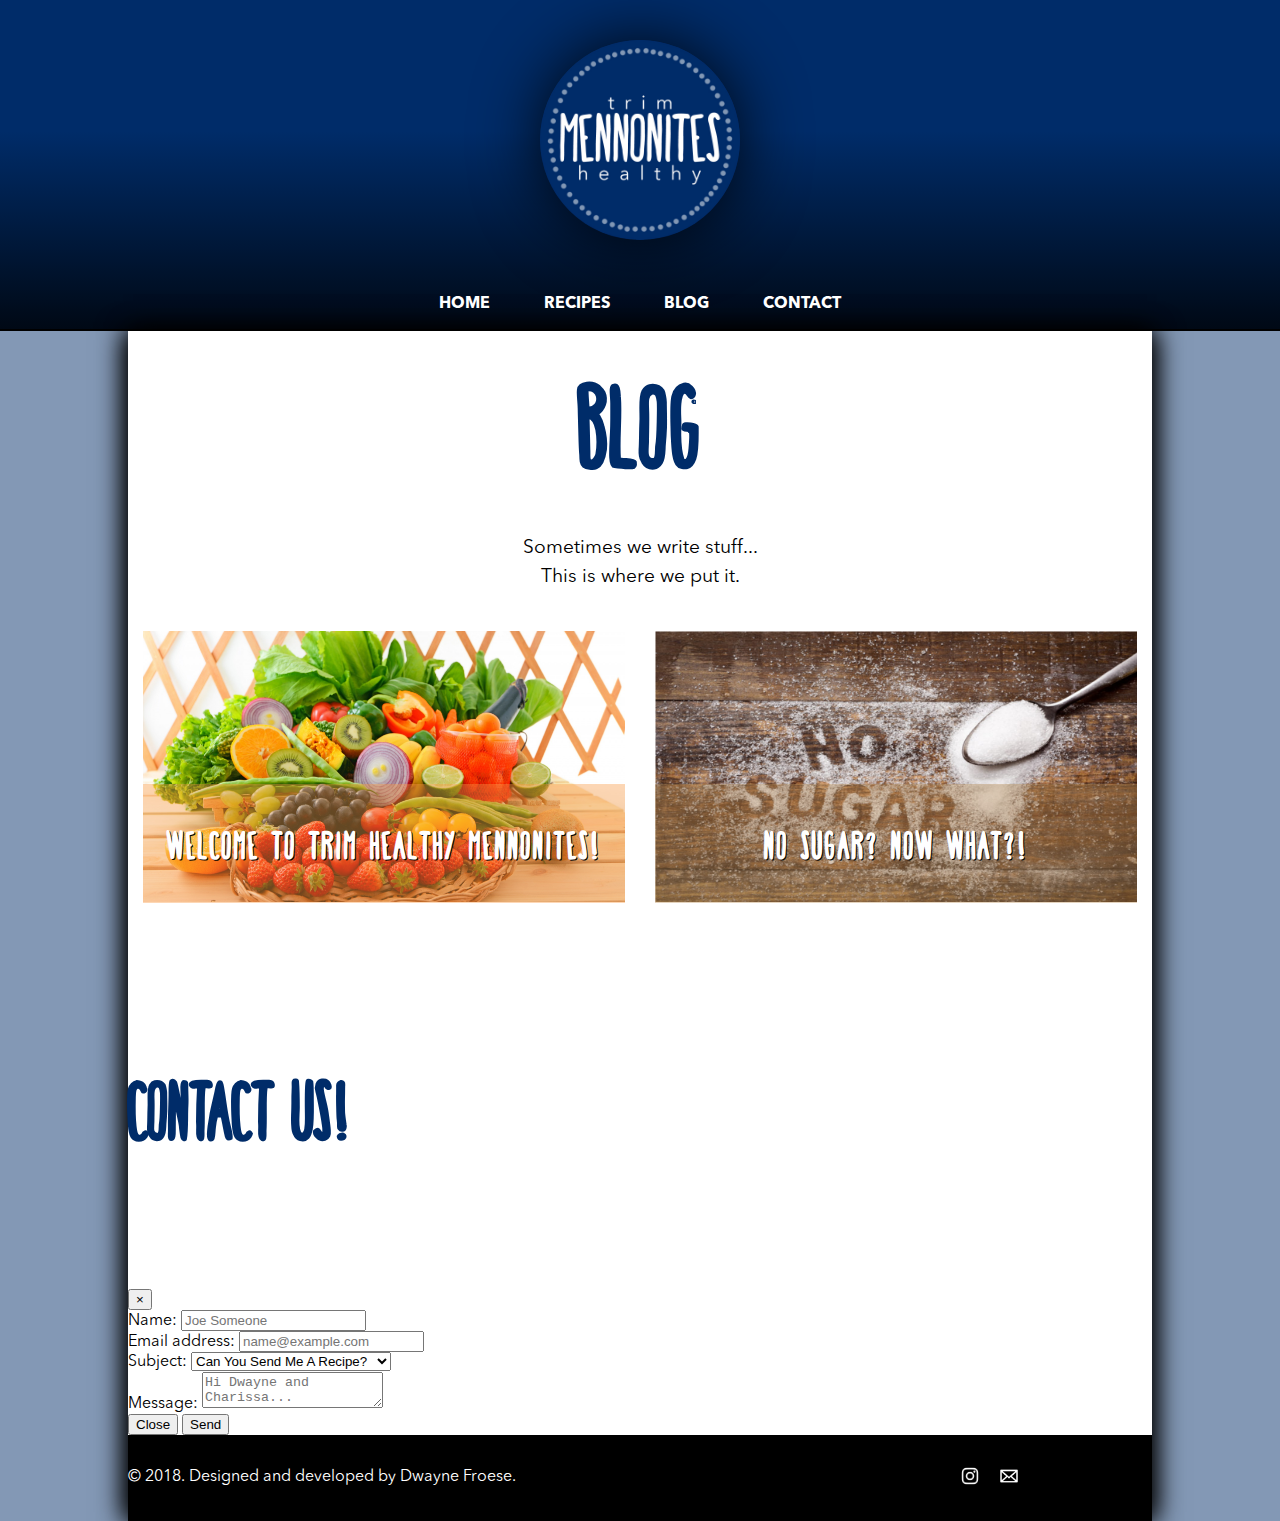
==== blog.html @ ed5131f8 "Initial commit including home page, two blogs, recipes, and contact modal" ====
<!DOCTYPE html>
<html>
<head>
    <title>Blog | Trim Healthy Mennonites</title>
    <link rel="icon" type="image/png" href="logo.png">
    <meta name="viewport" content="width=device-width, initial-scale=1.0">
    <meta charset="UTF-8">
    <script src="https://ajax.googleapis.com/ajax/libs/jquery/1.9.1/jquery.min.js"></script>
    <link rel="stylesheet" href="https://stackpath.bootstrapcdn.com/bootstrap/4.1.3/css/bootstrap.min.css" integrity="sha384-MCw98/SFnGE8fJT3GXwEOngsV7Zt27NXFoaoApmYm81iuXoPkFOJwJ8ERdknLPMO" crossorigin="anonymous">
    <script src="https://cdnjs.cloudflare.com/ajax/libs/popper.js/1.14.3/umd/popper.min.js" integrity="sha384-ZMP7rVo3mIykV+2+9J3UJ46jBk0WLaUAdn689aCwoqbBJiSnjAK/l8WvCWPIPm49" crossorigin="anonymous"></script>
    <script src="https://stackpath.bootstrapcdn.com/bootstrap/4.1.3/js/bootstrap.min.js" integrity="sha384-ChfqqxuZUCnJSK3+MXmPNIyE6ZbWh2IMqE241rYiqJxyMiZ6OW/JmZQ5stwEULTy" crossorigin="anonymous"></script>
    <script src="https://code.jquery.com/jquery-3.3.1.slim.min.js" integrity="sha384-q8i/X+965DzO0rT7abK41JStQIAqVgRVzpbzo5smXKp4YfRvH+8abtTE1Pi6jizo" crossorigin="anonymous"></script>
    <link rel="stylesheet" type="text/css" href="style.css">
</head>
<body>
    <header>
        <img src="thmennonites-logo.png" alt="The Trim Healthy Mennonites Logo" class="main-logo">
            <ul class="navbar col-md-8 justify-content-around mx-auto">
                <li><a href="index.html">Home</a></li>
                <li><a href="recipes.html">Recipes</a></li>
                <li><a href="blog.html">Blog</a></li>
                <li><a href="#" data-toggle="modal" data-target="#contact">Contact</a></li>
            </ul>
    </header>
    
    <div class="main-content">
        <h1>Blog</h1>
        <p class="biline">Sometimes we write stuff...<br>This is where we put it.</p>
        <div class="blognav">
            <div class="blog1"><a href="blog/welcome-to-trim-healthy-mennonites.html">
            <img src="blog-img/healthykitchen-1.jpg" alt="Healthy Living">
                <div class="blog-title">
                    <h3>Welcome to Trim Healthy Mennonites!</h3>
                </div></a>
            </div>
            <div class="blog2"><a href="blog/no-sugar-now-what.html">
            <img src="blog-img/nosugar-2.jpg" alt="No Sugar">
            <div class="blog-title">
                <h3>No Sugar? Now What?!</h3>
            </div></a>
        </div>
    </div>
    
<!-- Modal -->
    <div class="modal fade" id="contact" tabindex="-1" role="dialog" aria-labelledby="contactform" aria-hidden="true">
      <div class="modal-dialog" role="document">
        <div class="modal-content">
          <div class="modal-header">
            <h5 class="modal-title" id="contactform">Contact Us!</h5>
            <button type="button" class="close" data-dismiss="modal" aria-label="Close">
              <span aria-hidden="true">&times;</span>
            </button>
          </div>
          <div class="modal-body">
            <form>
              <div class="form-group">
                <label for="name">Name:</label>
                <input type="text" class="form-control" id="name" placeholder="Joe Someone">
              </div>
              <div class="form-group">
                <label for="email">Email address:</label>
                <input type="email" class="form-control" id="email" placeholder="name@example.com">
              </div>
              <div class="form-group">
                <label for="exampleFormControlSelect1">Subject:</label>
                <select class="form-control" id="exampleFormControlSelect1">
                  <option>Can You Send Me A Recipe?</option>
                  <option>HELP! I Just Started THM</option>
                  <option>I Need Some Meal Plan Ideas</option>
                  <option>Social Media</option>
                  <option>Other</option>
                </select>
              </div>
              <div class="form-group">
                <label for="message">Message:</label>
                <textarea class="form-control" id="message" placeholder="Hi Dwayne and Charissa..."></textarea>
              </div>
            </form>
          </div>
          <div class="modal-footer d-flex justify-content-between">
            <button type="button" class="btn btn-outline-secondary btn-lg" data-dismiss="modal">Close</button>
            <button type="button" class="btn btn-outline-dark btn-lg">Send</button>
          </div>
        </div>
      </div>
    </div>
    
    
    
    
<footer class="main-footer">
    <p>&copy; 2018. Designed and developed by Dwayne Froese.</p>
    <span><a href="https://www.instagram.com/trimhealthymennonites/" target="_blank"><img src="instagram-icon.png" alt="A linked icon to our Instagram account"></a>
    <a href="mailto:charissa_dwaynefroese@hotmail.com"><img src="Mail-Icon.png" alt="A linked icon to send us an email"></a></span>
</footer>
<script src="js/jquery-3.3.1.js"></script>
<script src="js/script.js"></script>
</body>
</html>
---- style.css ----
/*Mennonites is Happy Fox font and trim healthy is aviner next font*/
@font-face {
    font-family: "Happy Fox";
    src: url("fonts/HappyFox-Condensed.otf") format("opentype");
}

@font-face {
    font-family: "Avenir Next";
    src: url("fonts/AvenirNextLTPro-Regular.otf") format("opentype");    
}

@font-face {
    font-family: "Avenir Next";
    src: url("fonts/AvenirNextLTPro-Bold.otf") format("opentype"); font-weight: bold;   
}

@font-face {
    font-family: "Avenir Next";
    src: url("fonts/AvenirNextLTPro-It.otf") format("opentype"); font-style: italic; 
}

* {
    box-sizing: border-box;
}

body {
    width: 100%;
    margin: 0;
    display: flex;
    min-height: 100vh;
    flex-direction: column;
    
}


.main-logo {
    height: 200px;
    display: block;
    margin: 20px auto 0;

    border-radius: 50%;
    box-shadow: 0 0 70px -5px black;
}

header {
    padding-top: 20px;
    border-bottom: solid black 2px;
    width: 100%;
    background: linear-gradient(#002c69 40%, black 115%);
}

.navbar li {
    font-family: "Avenir Next", sans-serif;
    font-weight: bold;
    text-transform: uppercase;
    padding: 5px 0;
}

ul.navbar {

    color: white;
    margin-top: 40px;
    margin-bottom: 0;
    padding: 10px 0;
    width: 100%;
    text-align: center;
    position: relative;
    
}

.main-content {
    width: 100%;
    margin: 0 auto;
    background-color: white;   
}

.main-content p {
    padding: 1em;
    margin: 0 auto;
    width: 95%;
    line-height: 1.5;
    font-size: 1.2em;
}

h1 {
    color: #002c69;
    font-family: "Happy Fox", sans-serif;
    margin: 0;
    padding: 25px;
    text-align: center;
    letter-spacing: 3px;
    font-size: 3.5em;
}

h2 {
    font-family: "Happy Fox", sans-serif;
    font-size: 3em;
    color: #002c69;
    text-align: center;
}

p {
    font-family: "Avenir Next", sans-serif;
}

.instagram {
    width: 95%;
    margin: 25px auto;
    padding: 80px 25px 25px;
    background-color: #8398b5;
    
}

.biline {
    text-align: center;
}

.recipe-nav img {
    width: 100%;
    clip-path: circle();
    transition: transform .2s;
    margin-top: 5px;
}

.recipe-nav a {
    text-decoration: none;
    color: black;
}

.recipe-nav img:hover {
    transform: scale(1.1);    
}

.recipe-thumbnail-1,
.recipe-thumbnail-2,
.recipe-thumbnail-3,
.recipe-thumbnail-4,
.recipe-thumbnail-5,
.recipe-thumbnail-6,
.recipe-thumbnail-7,
.recipe-thumbnail-8 {
    display: inline-block;
    width: 50%;
    float: left;   
}


.recipe-nav p {
    text-align: center;
}

.recipe-nav {
    padding-bottom: 25px;
}


.full-recipes img {
    margin-top: 100px;
    width: 100%;
    box-shadow: 0 1px 10px black;
}

.full-recipes p:last-child {
    border-bottom: 1px solid slategrey;
}

.full-recipes {
    padding-bottom: 200px;
}

.full-recipes li {
    margin-left: 8%;
    font-family: "Avenir Next", sans-serif;
    list-style-type: square;
}

.blog1,
.blog2 {
    width: 90%;
    position: relative;
    margin: 0 auto;
    padding: 20px 0;
}

.blognav img{
    width: 100%;
}

.blog1 .blog-title {
   background-color: rgba(249, 154, 70, 0.4); 
}

.blog2 .blog-title {
   background-color: rgba(186, 143, 87, 0.4); 
}

.blog-title {
    color: white;
    width: 100%;
    max-width: 100%;
    text-align: center;
    position: absolute;
    bottom: 23px;  
    margin: 0;
    font-family: "Happy Fox", sans-serif;
    font-size: 2em;
    letter-spacing: 3px;
    text-shadow: 1px 1px black;
    transition: background-color .5s ease,
                box-shadow 0.5s ease;
    max-height: 100%;
}

.blog1 .blog-title:hover {
    background-color: rgba(249, 154, 70, 1.0);
    box-shadow: 0 -1px 5px -2px #000;
}

.blog2 .blog-title:hover {
    background-color: rgba(186, 143, 87, 1.0);
    box-shadow: 0 -1px 5px -2px #000;
}

.blog-img {
    width: 100%;
}

.navbar a {
    padding: 8px 25px;
    transition: color 0.5s ease;
}

li a:link {
    text-decoration: none;
    color: white;
}

li a:visited {
    color: white;
}

li a:hover {
    color: #8398b5;
}

p a:link {
    text-decoration: none;
    color: #002c69;
}

p a:visited {
    color: #002c69;
}

p a:hover {
    color: #8398b5;
}




.first-img {
    display: block;
    margin: 0 auto;
}

.main-footer {
    width: 100%;
    background-color: black;
    color: white;
    font-family: sans-serif;
    display: flex;
    justify-content: space-between;
/*    flex-wrap: wrap;*/
}

.main-footer p {
    padding: 30px 0 30px 12.5%;
    font-size: .7em;
    margin: 0;
}

.main-footer img {
    height: 20px;
}

footer span {
    float: right;
    margin: 26px 12.5% 26px 0;
}

.clearfix::after {
    content: "";
    clear: both;
    display: table;
}

/*****************************

        MODAL STYLES

*****************************/

#contactform {
    font-family: "Happy Fox", sans-serif;
    font-size: 5em;
    color: #002c69;
}

label {
    font-family: "Avenir Next", sans-serif;
}


/* Media Quiries */

@media (min-width: 768px) {
    .navbar li {
        display: inline-block;
    }
    
    .main-footer p {
        font-size: 16px;
    }
    
    .main-footer img {
        height: 30px;
    }
    
    .main-content {
        width: 80%;
        box-shadow: 5px 0 25px #000,
                    -5px 0 25px #000;
    }
    
    .main-content p {
        width: 75%;
        padding-left: 0;
        padding-right: 0;
    }
    
    #p2 {
        padding: 0;
    }
    
    .first-img {
    float: left;
    margin-left: 12.5%;
    margin-right: 20px;
    overflow: auto;
}
    body {
        background-color: #8398b5;
    }
    
    .recipe-thumbnail-1,
    .recipe-thumbnail-2,
    .recipe-thumbnail-3,
    .recipe-thumbnail-4,
    .recipe-thumbnail-5,
    .recipe-thumbnail-6,
    .recipe-thumbnail-7,
    .recipe-thumbnail-8 {
    width: 25%;  
    }
    
    .full-recipes li {
    margin-left: 18%;
    }
    
    h1 {
        font-size: 7em;
    }
    
    h2 {
        font-size: 5em;
        margin-bottom: 30px;
    }
    
    .blognav {
        display: flex;
        justify-content: space-between;
        align-items: stretch;
    }
    
    .blog1,
    .blog2 {
        flex: 1 50%;
        padding-left: 15px;
        padding-right: 15px;
    }
    
    .blog-title {
        width: calc(100% - 30px);
        max-height: calc(100% - 43px);
    }
}
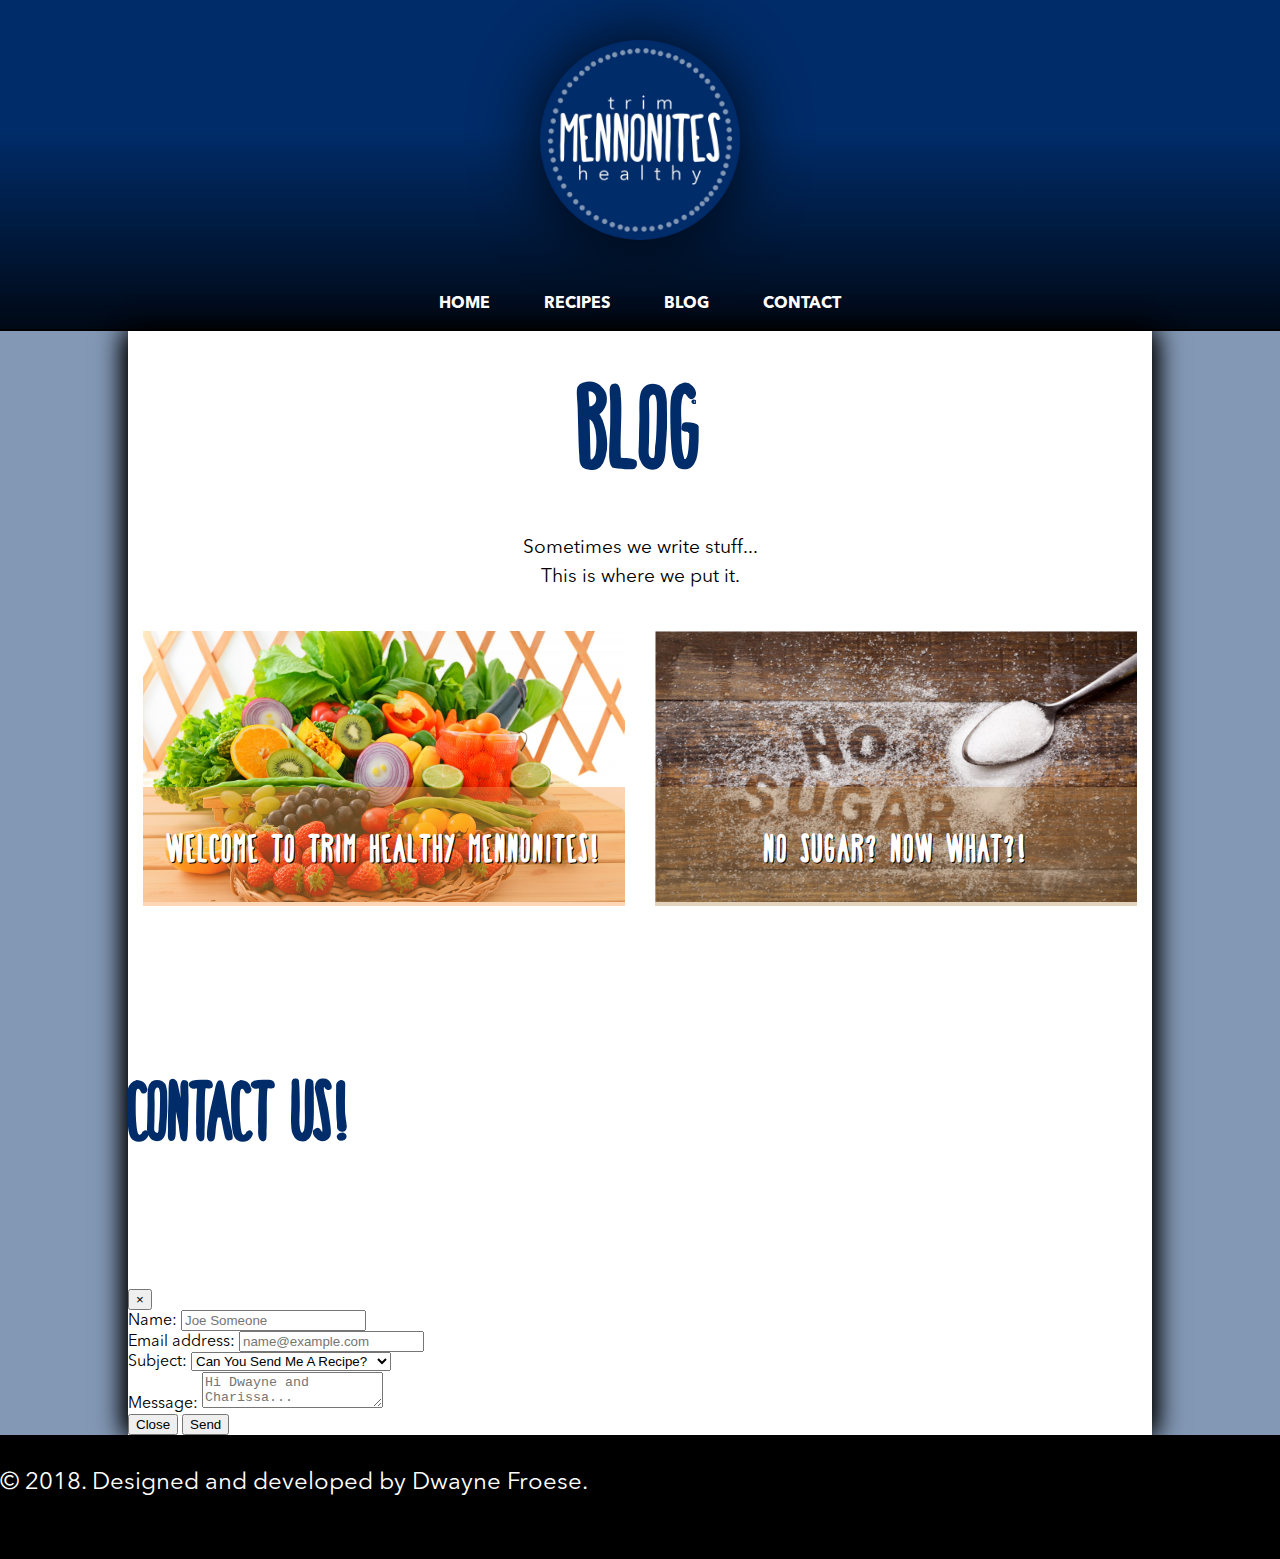
==== commit b2cba364: "Finished Footer" ====
--- a/blog.html
+++ b/blog.html
@@ -10,6 +10,8 @@
     <script src="https://cdnjs.cloudflare.com/ajax/libs/popper.js/1.14.3/umd/popper.min.js" integrity="sha384-ZMP7rVo3mIykV+2+9J3UJ46jBk0WLaUAdn689aCwoqbBJiSnjAK/l8WvCWPIPm49" crossorigin="anonymous"></script>
     <script src="https://stackpath.bootstrapcdn.com/bootstrap/4.1.3/js/bootstrap.min.js" integrity="sha384-ChfqqxuZUCnJSK3+MXmPNIyE6ZbWh2IMqE241rYiqJxyMiZ6OW/JmZQ5stwEULTy" crossorigin="anonymous"></script>
     <script src="https://code.jquery.com/jquery-3.3.1.slim.min.js" integrity="sha384-q8i/X+965DzO0rT7abK41JStQIAqVgRVzpbzo5smXKp4YfRvH+8abtTE1Pi6jizo" crossorigin="anonymous"></script>
+    <!--    FONT AWESOME  -->
+    <link rel="stylesheet" href="https://use.fontawesome.com/releases/v5.2.0/css/all.css" integrity="sha384-hWVjflwFxL6sNzntih27bfxkr27PmbbK/iSvJ+a4+0owXq79v+lsFkW54bOGbiDQ" crossorigin="anonymous">
     <link rel="stylesheet" type="text/css" href="style.css">
 </head>
 <body>
@@ -84,14 +86,24 @@
         </div>
       </div>
     </div>
-    
+    </div>  
     
     
     
 <footer class="main-footer">
-    <p>&copy; 2018. Designed and developed by Dwayne Froese.</p>
-    <span><a href="https://www.instagram.com/trimhealthymennonites/" target="_blank"><img src="instagram-icon.png" alt="A linked icon to our Instagram account"></a>
-    <a href="mailto:charissa_dwaynefroese@hotmail.com"><img src="Mail-Icon.png" alt="A linked icon to send us an email"></a></span>
+    <div class="container">
+        <div class="row">
+            <p class="col-12 mx-auto text-center">&copy; 2018. Designed and developed by Dwayne Froese.</p>
+            <div class="col-12 mx-auto text-center">
+               <a href="https://www.instagram.com/trimhealthymennonites/" target="_blank">
+                    <i class="fab fa-instagram"></i>
+                </a>
+                <a href="mailto:charissa_dwaynefroese@hotmail.com">
+                    <i class="far fa-envelope"></i>
+                </a>
+            </div>
+        </div>
+    </div>
 </footer>
 <script src="js/jquery-3.3.1.js"></script>
 <script src="js/script.js"></script>
--- a/style.css
+++ b/style.css
@@ -54,6 +54,7 @@
     font-weight: bold;
     text-transform: uppercase;
     padding: 5px 0;
+    list-style-type: none;
 }
 
 ul.navbar {
@@ -106,15 +107,23 @@
 .instagram {
     width: 95%;
     margin: 25px auto;
-    padding: 80px 25px 25px;
+    padding: 25px 25px 25px;
     background-color: #8398b5;
     
 }
 
+#wordmark {
+    width: 50%;
+    padding-bottom: 15px;
+}
+
 .biline {
     text-align: center;
 }
 
+/**************************
+      RECIPES PAGE
+***************************/
 .recipe-nav img {
     width: 100%;
     clip-path: circle();
@@ -174,12 +183,15 @@
     list-style-type: square;
 }
 
+/**************************
+      BLOGS PAGE
+***************************/
+
 .blog1,
 .blog2 {
     width: 90%;
     position: relative;
-    margin: 0 auto;
-    padding: 20px 0;
+    margin: 20px auto;
 }
 
 .blognav img{
@@ -200,7 +212,7 @@
     max-width: 100%;
     text-align: center;
     position: absolute;
-    bottom: 23px;  
+    bottom: 0px;  
     margin: 0;
     font-family: "Happy Fox", sans-serif;
     font-size: 2em;
@@ -269,24 +281,28 @@
     background-color: black;
     color: white;
     font-family: sans-serif;
-    display: flex;
-    justify-content: space-between;
-/*    flex-wrap: wrap;*/
 }
 
 .main-footer p {
-    padding: 30px 0 30px 12.5%;
-    font-size: .7em;
-    margin: 0;
-}
-
-.main-footer img {
-    height: 20px;
-}
-
-footer span {
-    float: right;
-    margin: 26px 12.5% 26px 0;
+    font-size: .867em;
+    padding-top: 10px;
+}
+
+.fab, 
+.far {
+    font-size: 2em;
+    color: white;
+    transition: all 0.2s ease;
+}
+
+.fab:hover,
+.far:hover {
+    color: #002c69;
+    transform: scale(1.1);
+}
+
+.fab {
+    padding-right: 20px;
 }
 
 .clearfix::after {
@@ -320,11 +336,7 @@
     }
     
     .main-footer p {
-        font-size: 16px;
-    }
-    
-    .main-footer img {
-        height: 30px;
+        font-size: 1.5em;
     }
     
     .main-content {
